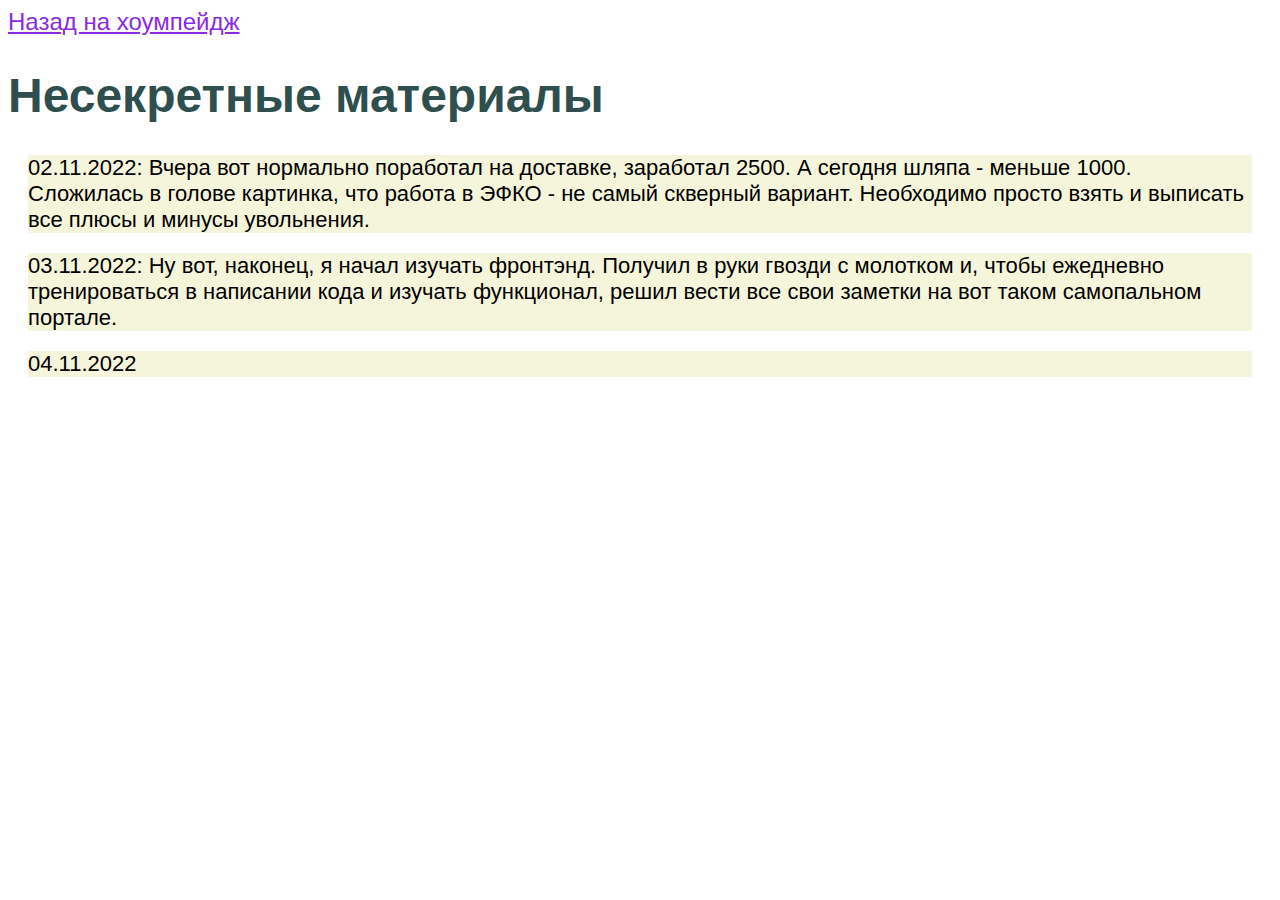
==== diary.html @ 3fd0ee39 "basic layout" ====
<!DOCTYPE html>
<html lang="en">
<head>
    <meta charset="UTF-8">
    <meta http-equiv="X-UA-Compatible" content="IE=edge">
    <meta name="viewport" content="width=device-width, initial-scale=1.0">
    <link rel="stylesheet" href="./style.css">
    <title>Мой дневник</title>
</head>
<body>
    
    <a href="./index.html">Назад на хоумпейдж</a>

    <h1>Несекретные материалы</h1>

    <p>
        02.11.2022: Вчера вот нормально поработал на доставке, заработал 2500. 
        А сегодня шляпа - меньше 1000. Сложилась в голове картинка, что работа 
        в ЭФКО - не самый скверный вариант. Необходимо просто взять и выписать 
        все плюсы и минусы увольнения.
    </p>

    <p>
        03.11.2022: Ну вот, наконец, я начал изучать фронтэнд. 
        Получил в руки гвозди с молотком и, чтобы ежедневно 
        тренироваться в написании кода и изучать функционал, 
        решил вести все свои заметки на вот таком самопальном портале.
    </p>

    <p>04.11.2022</p>

</body>
</html>
---- style.css ----
body{
    font-family: Arial, Helvetica, sans-serif;
}

h1{
    font-size: 48px;
    color: darkslategray;
}

h2{
    font-size: 24px;
    color: darkslategray;
}

p{
    font-size: 22px;
    background-color: beige;
    margin-top: 20px;
    margin-bottom: 20px;
    margin-left: 20px;
    margin-right: 20px;
}

ul{
    font-size: 24px;
    background-color:rgb(220, 230, 240);
    margin-top: 20px;
    margin-bottom: 20px;
    margin-left: 20px;
    margin-right: 20px;
}

li{
    margin-top: 5px;
    font-size: 24px;
}

a{
    font-size: 24px;
    color: blueviolet;
}

div{
    font-size: 24px;
    background-color:rgb(220, 230, 240);
    margin-top: 20px;
    margin-bottom: 20px;
    margin-left: 20px;
    margin-right: 20px;
}
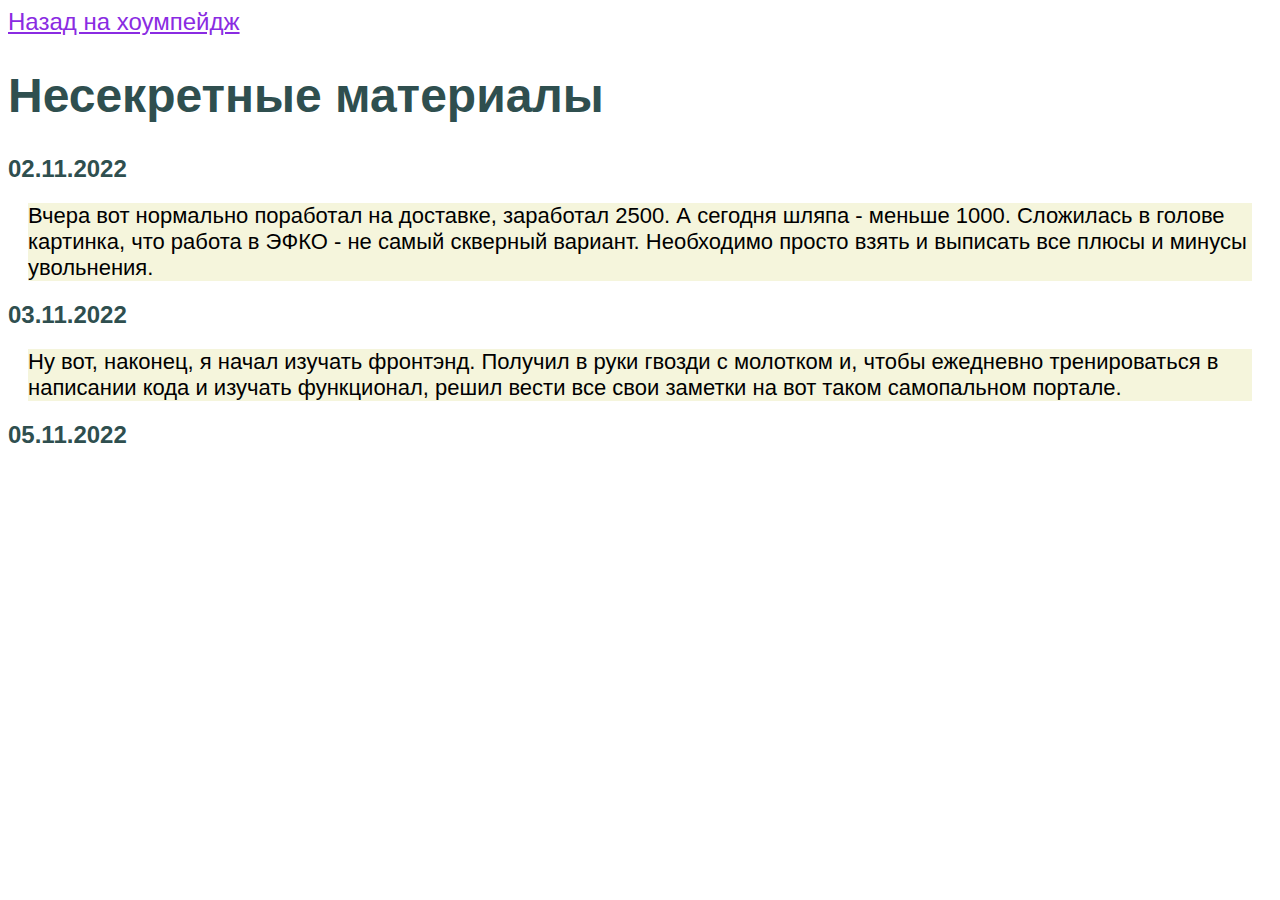
==== commit e13c8ab1: "diary h2 apply" ====
--- a/diary.html
+++ b/diary.html
@@ -13,21 +13,25 @@
 
     <h1>Несекретные материалы</h1>
 
+    <h2>02.11.2022</h2>
+
     <p>
-        02.11.2022: Вчера вот нормально поработал на доставке, заработал 2500. 
+        Вчера вот нормально поработал на доставке, заработал 2500. 
         А сегодня шляпа - меньше 1000. Сложилась в голове картинка, что работа 
         в ЭФКО - не самый скверный вариант. Необходимо просто взять и выписать 
         все плюсы и минусы увольнения.
     </p>
 
+    <h2>03.11.2022</h2>
+
     <p>
-        03.11.2022: Ну вот, наконец, я начал изучать фронтэнд. 
+        Ну вот, наконец, я начал изучать фронтэнд. 
         Получил в руки гвозди с молотком и, чтобы ежедневно 
         тренироваться в написании кода и изучать функционал, 
         решил вести все свои заметки на вот таком самопальном портале.
     </p>
 
-    <p>04.11.2022</p>
+    <h2>05.11.2022</h2>
 
 </body>
 </html>--- a/style.css
+++ b/style.css
@@ -30,6 +30,15 @@
     margin-right: 20px;
 }
 
+ol{
+    font-size: 24px;
+    background-color:rgb(220, 230, 240);
+    margin-top: 20px;
+    margin-bottom: 20px;
+    margin-left: 20px;
+    margin-right: 20px;
+}
+
 li{
     margin-top: 5px;
     font-size: 24px;
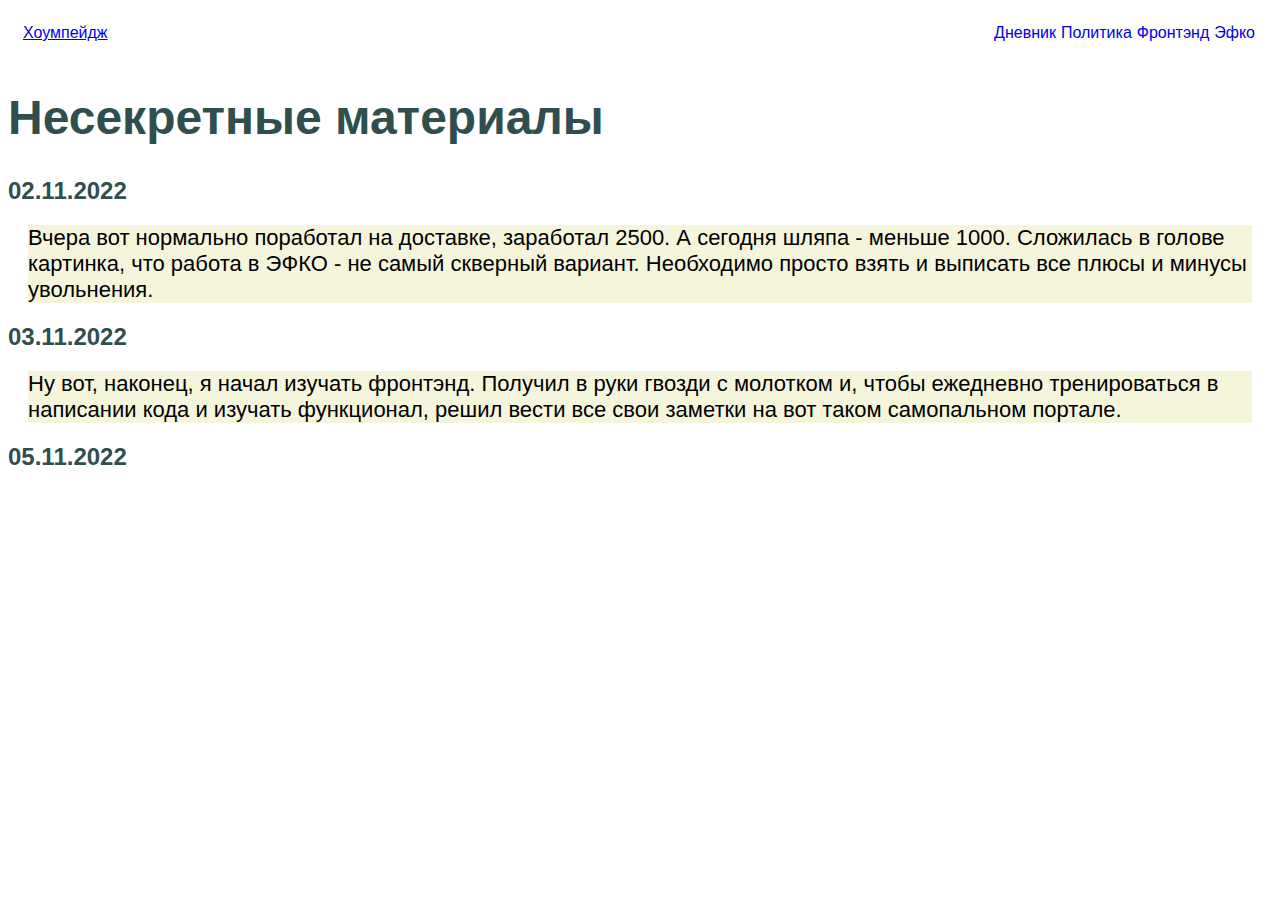
==== commit c441c18c: "class probe2" ====
--- a/diary.html
+++ b/diary.html
@@ -8,8 +8,27 @@
     <title>Мой дневник</title>
 </head>
 <body>
-    
-    <a href="./index.html">Назад на хоумпейдж</a>
+    <header>
+        <div class="header">
+            <a href="./index.html">Хоумпейдж</a>
+            <nav>
+                <ul class="nav">
+                    <li class="nav__item">
+                        <a href="./diary.html" class="nav__btn">Дневник</a>
+                    </li>
+                    <li class="nav__item">
+                        <a href="./politics.html" class="nav__btn">Политика</a>
+                    </li>
+                    <li class="nav__item">
+                        <a href="./frontend.html" class="nav__btn">Фронтэнд</a>
+                    </li>
+                    <li class="nav__item">
+                        <a href="./efko.html" class="nav__btn">Эфко</a>
+                    </li>
+                </ul>
+            </nav>
+        </div>
+    </header>
 
     <h1>Несекретные материалы</h1>
 
--- a/style.css
+++ b/style.css
@@ -21,39 +21,29 @@
     margin-right: 20px;
 }
 
-ul{
-    font-size: 24px;
-    background-color:rgb(220, 230, 240);
-    margin-top: 20px;
-    margin-bottom: 20px;
-    margin-left: 20px;
-    margin-right: 20px;
+p:hover{
+    border: 2px solid grey;
 }
 
-ol{
-    font-size: 24px;
-    background-color:rgb(220, 230, 240);
-    margin-top: 20px;
-    margin-bottom: 20px;
-    margin-left: 20px;
-    margin-right: 20px;
+.header{
+    display: flex;
+    justify-content: space-between;
+    align-items: center;
+    max-width: 1232px;
+    padding-left: 15px;
+    padding-right: 15px;
+    text-decoration: none;
 }
 
-li{
-    margin-top: 5px;
-    font-size: 24px;
+.nav{
+    list-style: none;
+    padding-left: 0px;
+    display: flex;
+    align-items: center;
+    text-decoration: none;
 }
 
-a{
-    font-size: 24px;
-    color: blueviolet;
-}
-
-div{
-    font-size: 24px;
-    background-color:rgb(220, 230, 240);
-    margin-top: 20px;
-    margin-bottom: 20px;
-    margin-left: 20px;
-    margin-right: 20px;
+.nav__btn{
+    text-decoration: none;
+    margin-left: 5px;
 }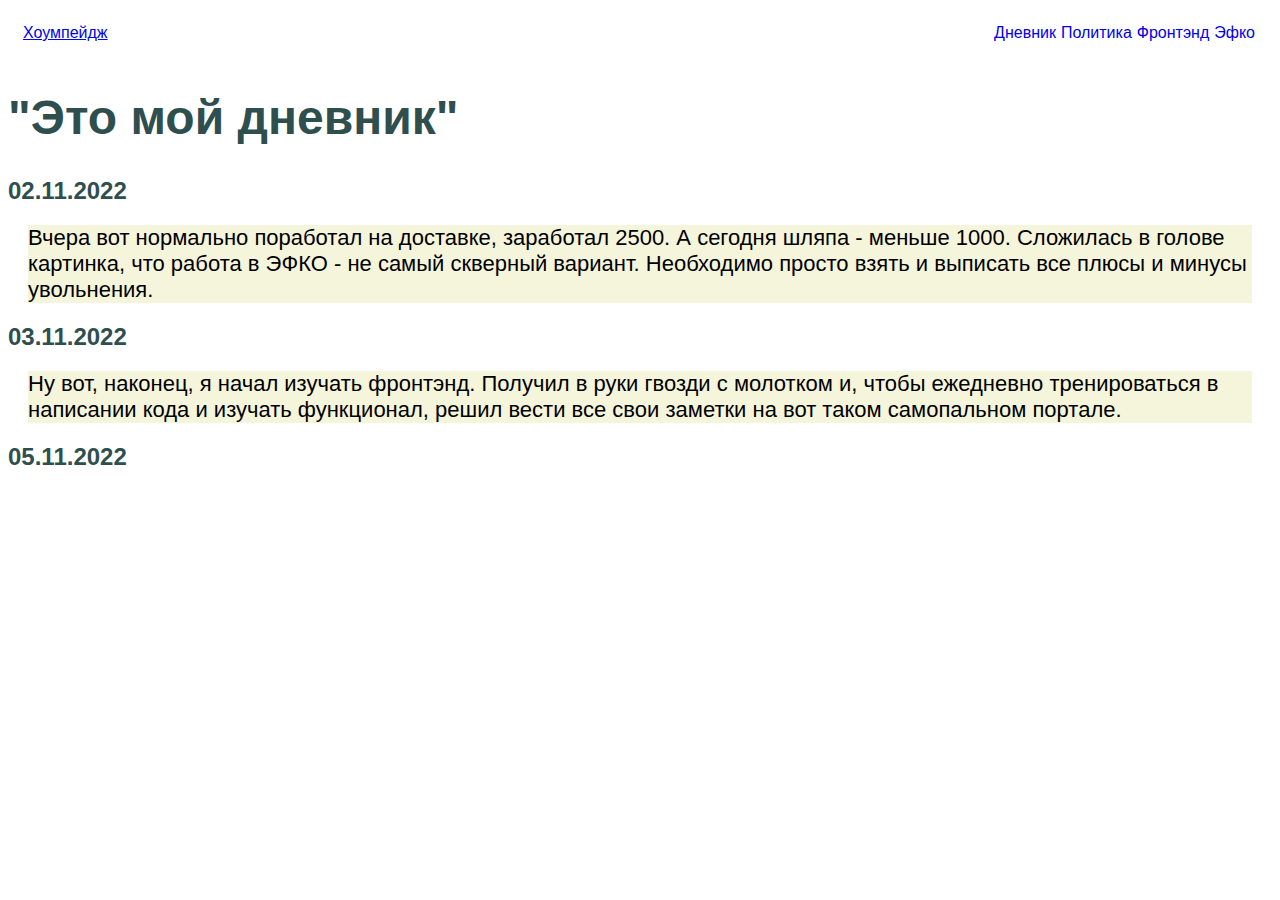
==== commit 084bb569: "class refactoring header" ====
--- a/diary.html
+++ b/diary.html
@@ -30,7 +30,7 @@
         </div>
     </header>
 
-    <h1>Несекретные материалы</h1>
+    <h1>"Это мой дневник"</h1>
 
     <h2>02.11.2022</h2>
 
